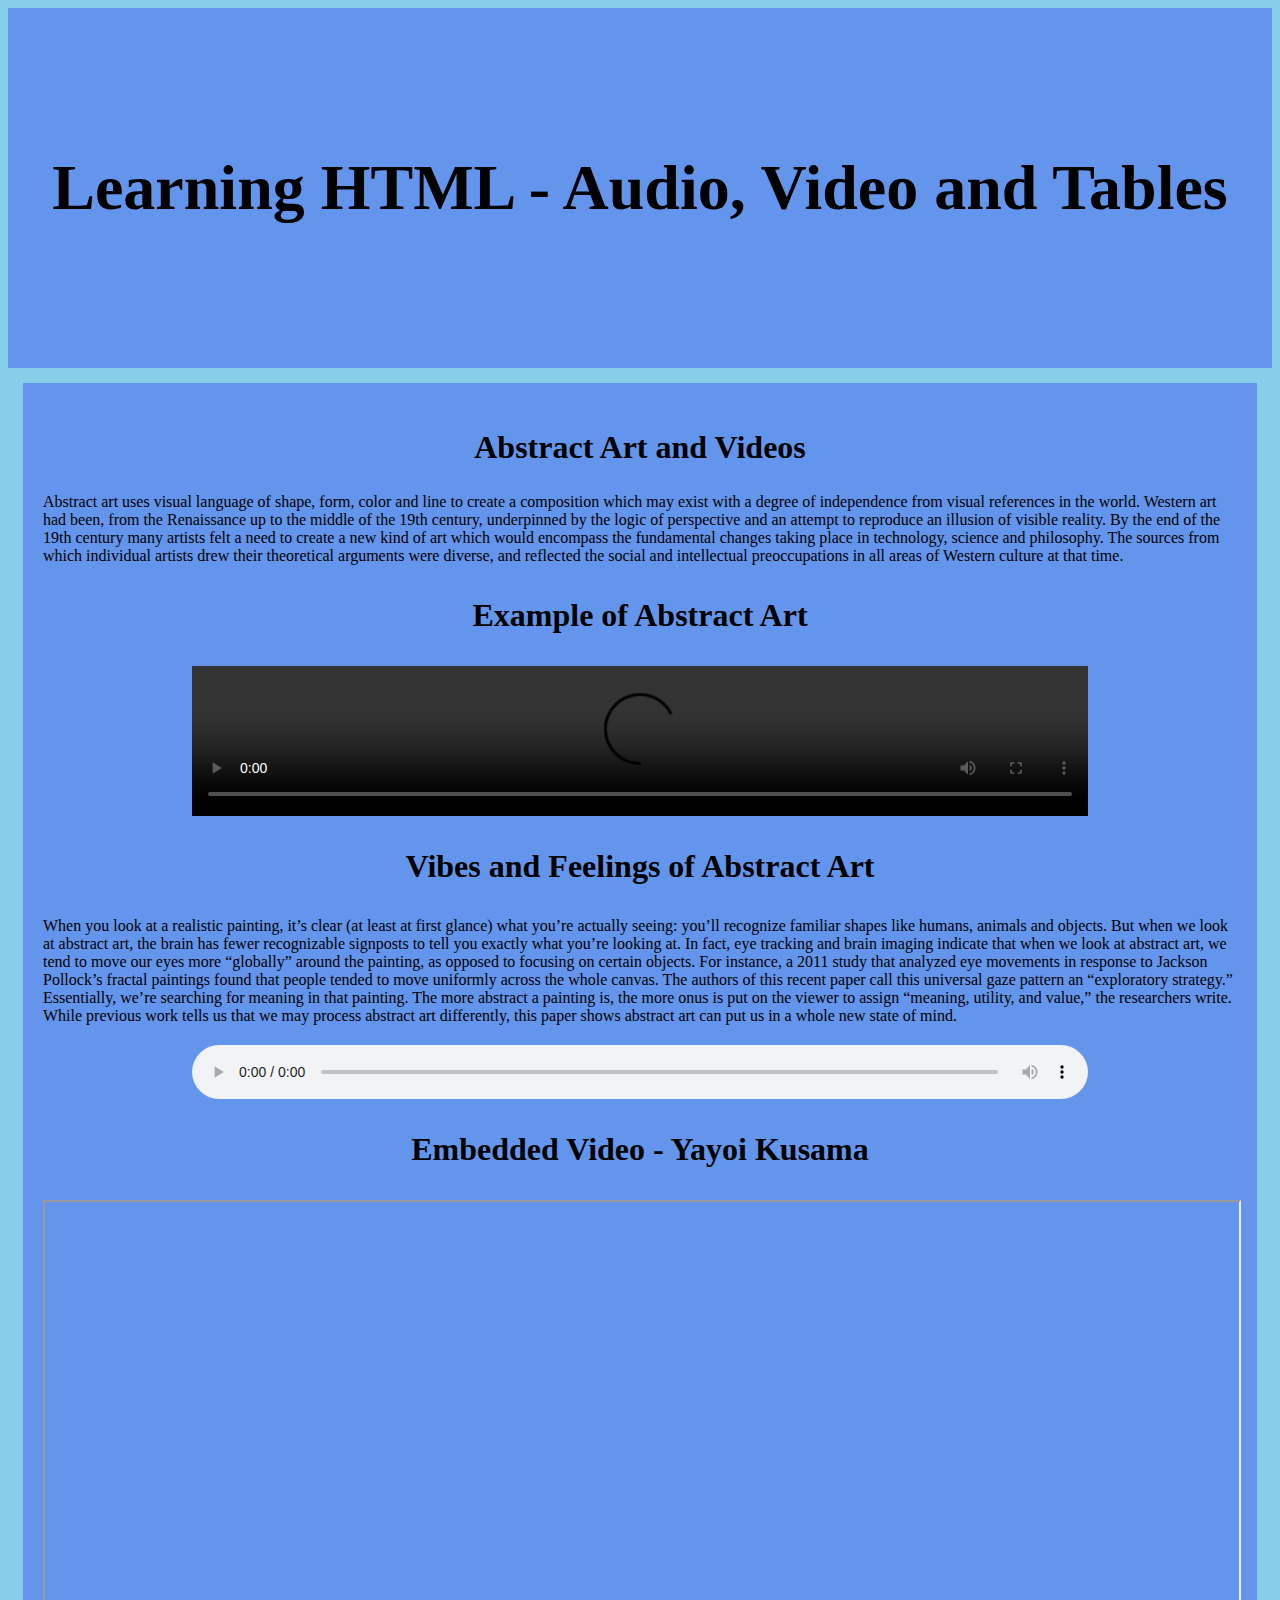
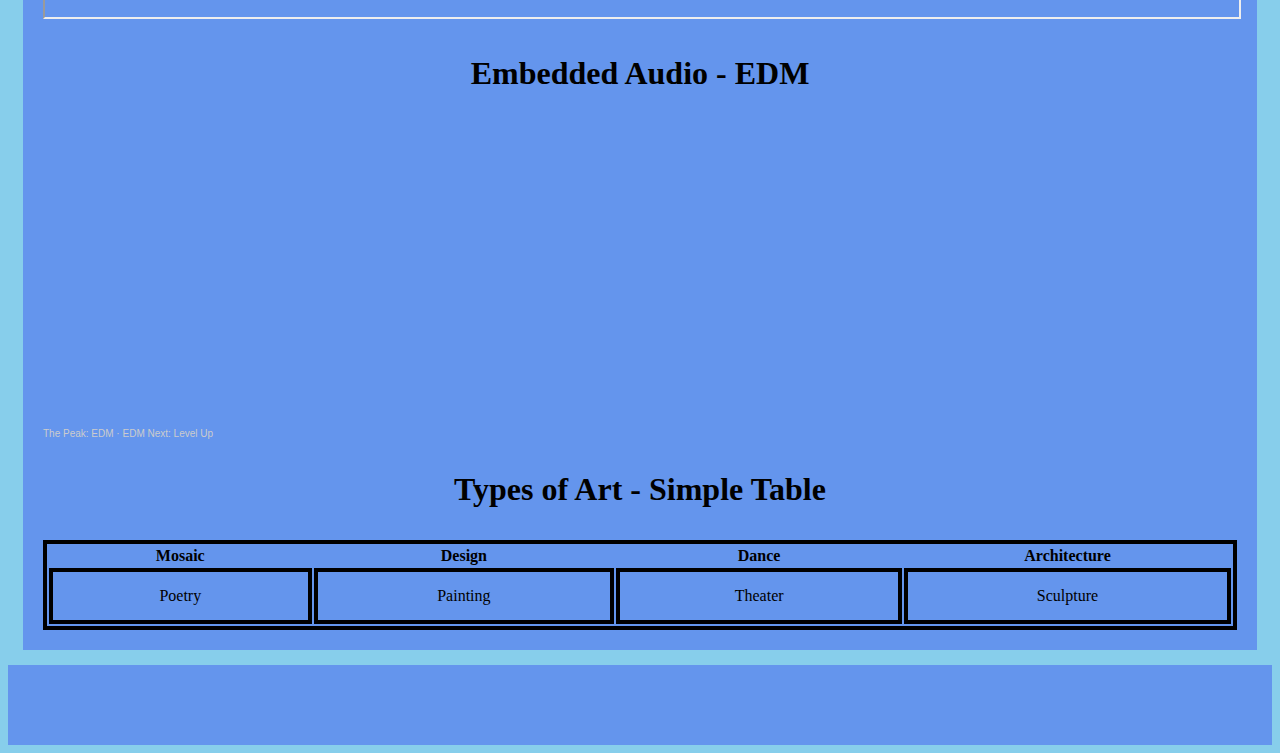
==== Lab7/index.html @ 85b6da95 "updated lab 7" ====
<!DOCTYPE html>
<html lang="en">
<head>
    <meta charset="UTF-8">
    <meta http-equiv="X-UA-Compatible" content="IE=edge">
    <meta name="viewport" content="width=device-width, initial-scale=1.0">
    <title>Lab 7 - Video, Audio and Table</title>
    <style>

        body {
            background-color: skyblue;
        }

        video, audio {
            display: block;
            margin: 20px auto;
            width: 75%;
        }

        table {
            border: 4px solid black;
            width: 100%;
        }

        tr, td {
            border: 4px solid black;
            padding: 15px;
            text-align: center;
        }

        h2, h3 {
            text-align: center;
            font-size: 2em;
        }


        header {
            background-color: cornflowerblue;
            padding: 100px 0;
        }

        header h1 {
            font-size: 4em;
            text-align: center;
        }

        main {
            background-color: cornflowerblue;
            padding: 20px;
            margin: 15px;
        }

        footer {
            background-color: cornflowerblue;
            padding: 40px;
            text-align: center;

        
        }
    </style>
</head>
<body>

    <header>
        <h1> Learning HTML - Audio, Video and Tables</h1>

    </header>

    <main>
        <h2>Abstract Art and Videos</h2>

        <p>Abstract art uses visual language of shape, form, color and line to create a composition which may exist with a degree of independence from visual references in the world. Western art had been, from the Renaissance up to the middle of the 19th century, underpinned by the logic of perspective and an attempt to reproduce an illusion of visible reality. By the end of the 19th century many artists felt a need to create a new kind of art which would encompass the fundamental changes taking place in technology, science and philosophy. The sources from which individual artists drew their theoretical arguments were diverse, and reflected the social and intellectual preoccupations in all areas of Western culture at that time.</p>

        <h3>Example of Abstract Art</h3>

        <video controls>
            <source src="videos/Ink - 67358 (1).mp4" type="video/mp4">
        </video>


        <h3>Vibes and Feelings of Abstract Art</h3>

        <p> When you look at a realistic painting, it’s clear (at least at first glance) what you’re actually seeing: you’ll recognize familiar shapes like humans, animals and objects. But when we look at abstract art, the brain has fewer recognizable signposts to tell you exactly what you’re looking at.

            In fact, eye tracking and brain imaging indicate that when we look at abstract art, we tend to move our eyes more “globally” around the painting, as opposed to focusing on certain objects. For instance, a 2011 study that analyzed eye movements in response to Jackson Pollock’s fractal paintings found that people tended to move uniformly across the whole canvas.
            
            The authors of this recent paper call this universal gaze pattern an “exploratory strategy.” Essentially, we’re searching for meaning in that painting. The more abstract a painting is, the more onus is put on the viewer to assign “meaning, utility, and value,” the researchers write.
            
            While previous work tells us that we may process abstract art differently, this paper shows abstract art can put us in a whole new state of mind.</p>

            <audio controls> 
                <source src="audio/stealth-escape-3937.mp3" type="audio/mp3">
            </audio>

            <h3>Embedded Video - Yayoi Kusama</h3>

            <iframe width="100%" height="415" src="https://www.youtube-nocookie.com/embed/rRZR3nsiIeA" title="YouTube video player"  allow="accelerometer; autoplay; clipboard-write; encrypted-media; gyroscope; picture-in-picture" allowfullscreen></iframe>

            <h3>Embedded Audio - EDM</h3>

            <iframe width="100%" height="300" scrolling="no" frameborder="no" allow="autoplay" src="https://w.soundcloud.com/player/?url=https%3A//api.soundcloud.com/playlists/728636178&color=%23ff5500&auto_play=false&hide_related=false&show_comments=true&show_user=true&show_reposts=false&show_teaser=true&visual=true"></iframe><div style="font-size: 10px; color: #cccccc;line-break: anywhere;word-break: normal;overflow: hidden;white-space: nowrap;text-overflow: ellipsis; font-family: Interstate,Lucida Grande,Lucida Sans Unicode,Lucida Sans,Garuda,Verdana,Tahoma,sans-serif;font-weight: 100;"><a href="https://soundcloud.com/soundcloud-the-peak" title="The Peak: EDM" target="_blank" style="color: #cccccc; text-decoration: none;">The Peak: EDM</a> · <a href="https://soundcloud.com/soundcloud-the-peak/sets/level-up-edm-next" title="EDM Next: Level Up" target="_blank" style="color: #cccccc; text-decoration: none;">EDM Next: Level Up</a></div>

            <h3>Types of Art - Simple Table</h3>

            <table>
                <tr>
                    <th>
                        Mosaic
                    </th>
                    <th>
                        Design
                    </th>
                    <th>
                        Dance
                    </th>
                    <th>
                        Architecture
                    </th>
                    
                    
                </tr>
                <tr>
                    <td>Poetry</td>
                    <td>Painting</td>
                    <td>Theater</td>
                    <td>Sculpture</td>
                </tr>
            </table>



    </main>

    <footer>

    </footer>
    
</body>
</html>
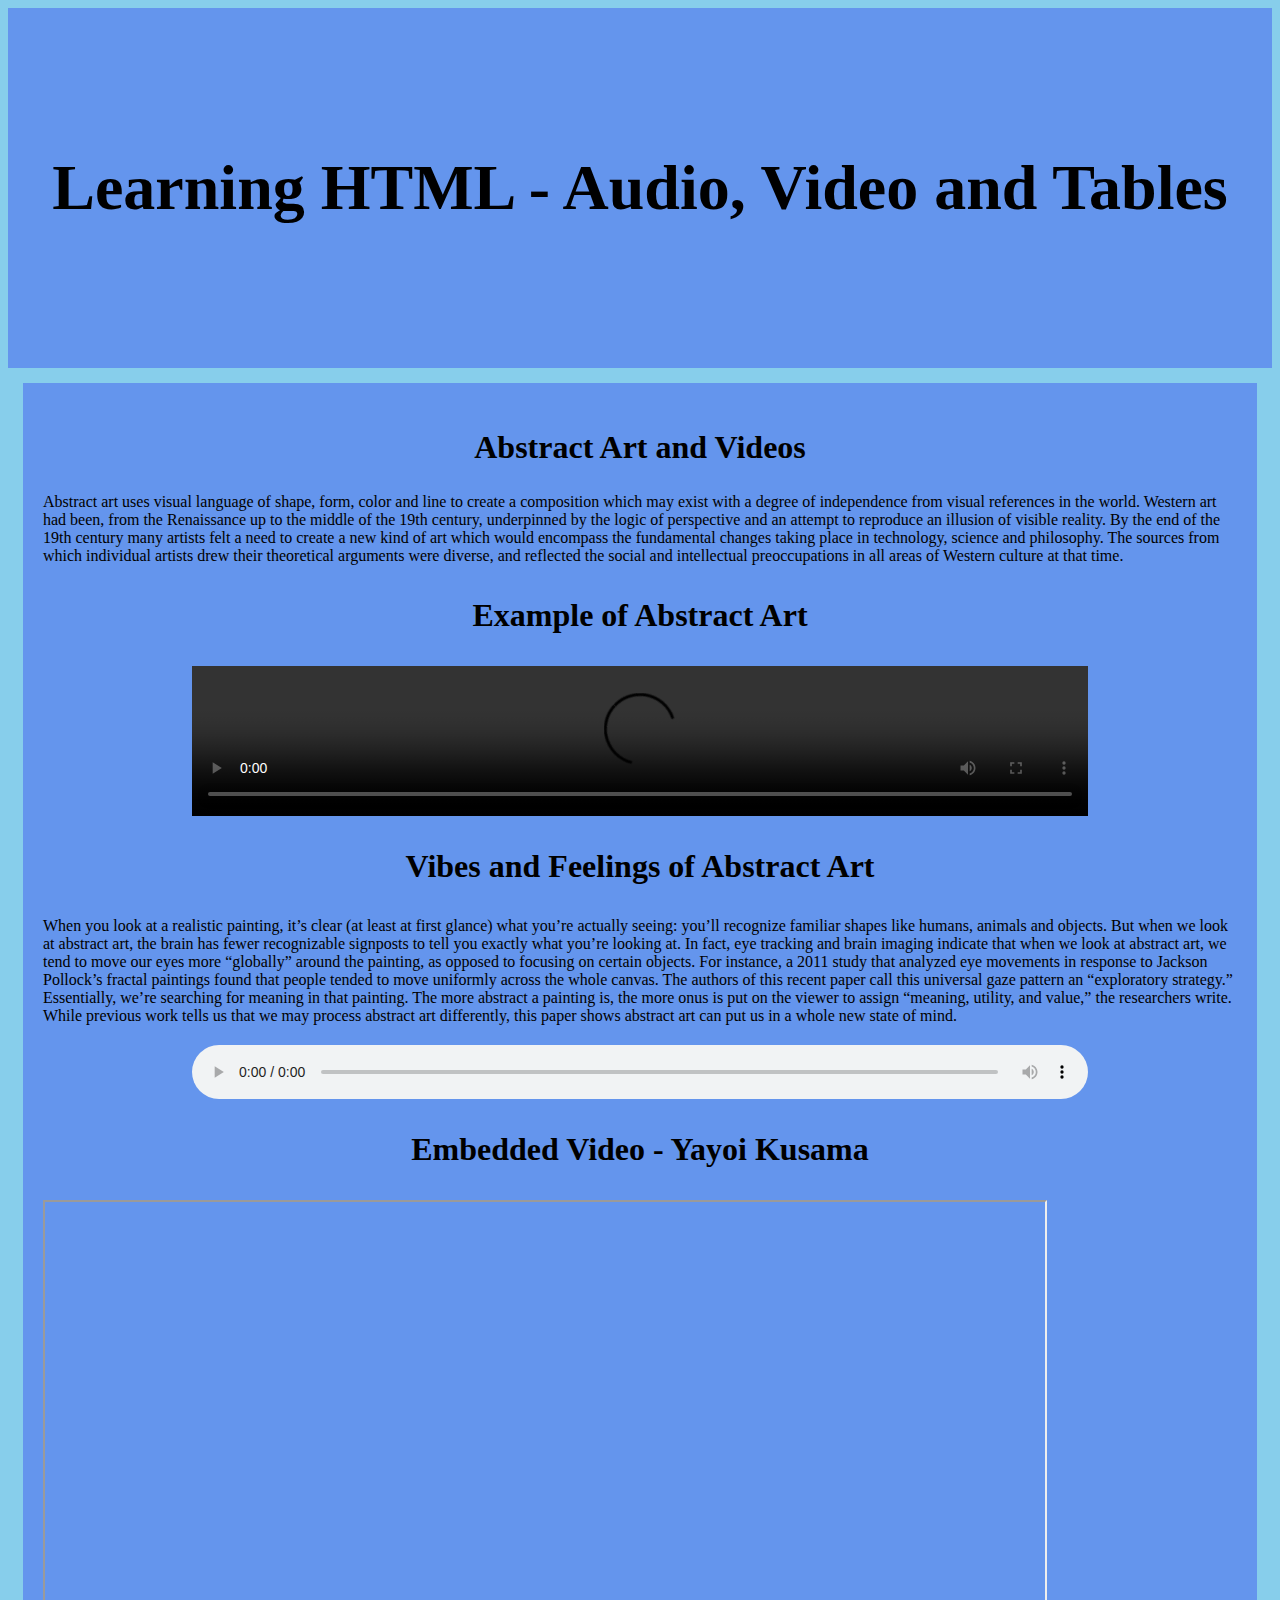
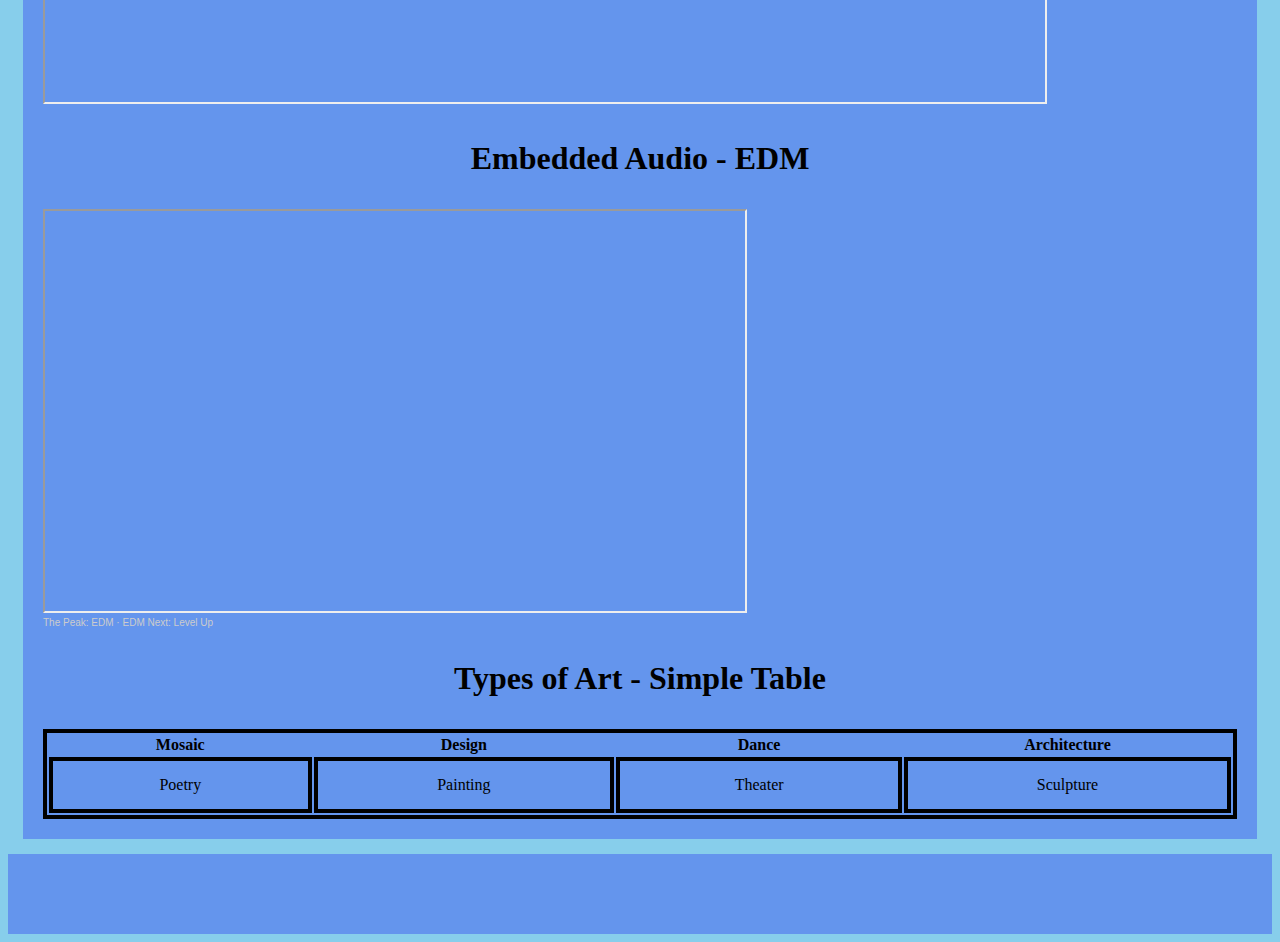
==== commit 86003c36: "updated lab7" ====
--- a/Lab7/index.html
+++ b/Lab7/index.html
@@ -74,7 +74,7 @@
         <h3>Example of Abstract Art</h3>
 
         <video controls>
-            <source src="videos/Ink - 67358 (1).mp4" type="video/mp4">
+            <source src="videos/abstract.mp4" type="video/mp4">
         </video>
 
 
@@ -94,11 +94,11 @@
 
             <h3>Embedded Video - Yayoi Kusama</h3>
 
-            <iframe width="100%" height="415" src="https://www.youtube-nocookie.com/embed/rRZR3nsiIeA" title="YouTube video player"  allow="accelerometer; autoplay; clipboard-write; encrypted-media; gyroscope; picture-in-picture" allowfullscreen></iframe>
+            <iframe width="1000" height="500" src="https://www.youtube-nocookie.com/embed/rRZR3nsiIeA" title="YouTube video player"  allow="accelerometer; autoplay; clipboard-write; encrypted-media; gyroscope; picture-in-picture" allowfullscreen></iframe>
 
             <h3>Embedded Audio - EDM</h3>
 
-            <iframe width="100%" height="300" scrolling="no" frameborder="no" allow="autoplay" src="https://w.soundcloud.com/player/?url=https%3A//api.soundcloud.com/playlists/728636178&color=%23ff5500&auto_play=false&hide_related=false&show_comments=true&show_user=true&show_reposts=false&show_teaser=true&visual=true"></iframe><div style="font-size: 10px; color: #cccccc;line-break: anywhere;word-break: normal;overflow: hidden;white-space: nowrap;text-overflow: ellipsis; font-family: Interstate,Lucida Grande,Lucida Sans Unicode,Lucida Sans,Garuda,Verdana,Tahoma,sans-serif;font-weight: 100;"><a href="https://soundcloud.com/soundcloud-the-peak" title="The Peak: EDM" target="_blank" style="color: #cccccc; text-decoration: none;">The Peak: EDM</a> · <a href="https://soundcloud.com/soundcloud-the-peak/sets/level-up-edm-next" title="EDM Next: Level Up" target="_blank" style="color: #cccccc; text-decoration: none;">EDM Next: Level Up</a></div>
+            <iframe width="700" height="400"   allow="autoplay" src="https://w.soundcloud.com/player/?url=https%3A//api.soundcloud.com/playlists/728636178&color=%23ff5500&auto_play=false&hide_related=false&show_comments=true&show_user=true&show_reposts=false&show_teaser=true&visual=true"></iframe><div style="font-size: 10px; color: #cccccc;line-break: anywhere;word-break: normal;overflow: hidden;white-space: nowrap;text-overflow: ellipsis; font-family: Interstate,Lucida Grande,Lucida Sans Unicode,Lucida Sans,Garuda,Verdana,Tahoma,sans-serif;font-weight: 100;"><a href="https://soundcloud.com/soundcloud-the-peak" title="The Peak: EDM" target="_blank" style="color: #cccccc; text-decoration: none;">The Peak: EDM</a> · <a href="https://soundcloud.com/soundcloud-the-peak/sets/level-up-edm-next" title="EDM Next: Level Up" target="_blank" style="color: #cccccc; text-decoration: none;">EDM Next: Level Up</a></div>
 
             <h3>Types of Art - Simple Table</h3>
 
